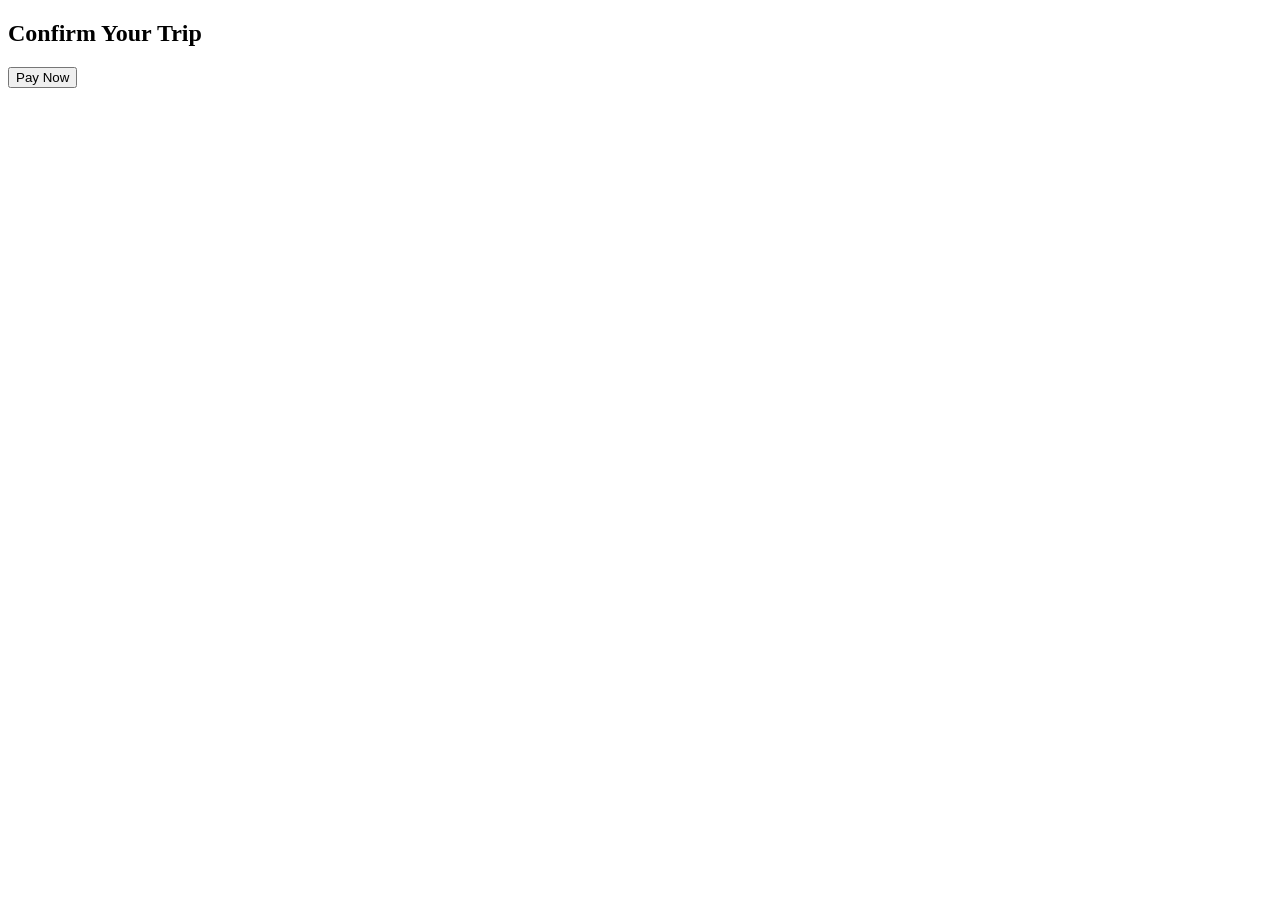
==== frontend/booking.html @ 9522c295 "first commit" ====
<!DOCTYPE html>
<html>
<head>
    <title>Booking</title>
</head>

<body>

<h2>Confirm Your Trip</h2>

<!-- ✅ PAY BUTTON -->
<button onclick="payNow()">Pay Now</button>

<!-- ✅ RAZORPAY SCRIPT -->
<script src="https://checkout.razorpay.com/v1/checkout.js"></script>

<!-- ✅ YOUR SCRIPT -->
<script>
async function payNow() {

    let trip = JSON.parse(localStorage.getItem("trip"));

    let res = await fetch("http://127.0.0.1:5000/create-order", {
        method: "POST",
        headers: {
            "Content-Type": "application/json",
            "Authorization": "Bearer " + localStorage.getItem("token")
        },
        body: JSON.stringify({ amount: trip.budget })
    });

    let order = await res.json();

    let options = {
        key: "rzp_test_xxxxx",   // ✅ PUT YOUR REAL KEY HERE
        amount: order.amount,
        currency: "INR",
        order_id: order.id,

        handler: function () {
            alert("Payment Successful!");
            window.location.href = "dashboard.html";
        }
    };

    new Razorpay(options).open();
}
</script>
<script src="https://checkout.razorpay.com/v1/checkout.js"></script>
<script src="app.js"></script>
</body>
</html>
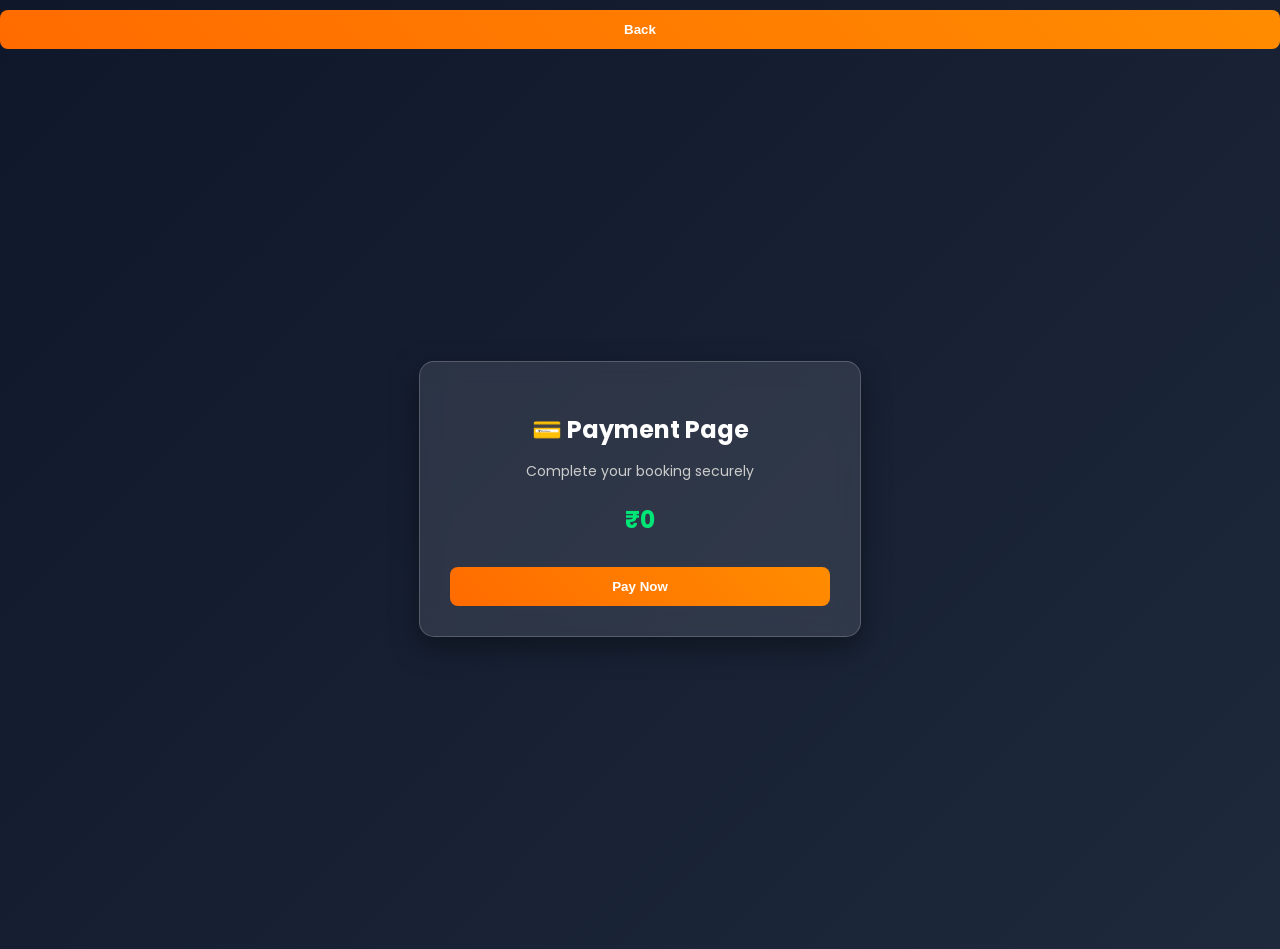
==== commit 9c544e90: "what you changed" ====
--- a/frontend/booking.html
+++ b/frontend/booking.html
@@ -1,52 +1,160 @@
+
 <!DOCTYPE html>
-<html>
+<html lang="en">
 <head>
-    <title>Booking</title>
+<meta charset="UTF-8">
+<title>Payment - Smart Travel Assistant</title>
+
+<link href="https://fonts.googleapis.com/css2?family=Poppins:wght@300;400;600&display=swap" rel="stylesheet">
+
+<style>
+body {
+    margin: 0;
+    font-family: 'Poppins', sans-serif;
+    background: linear-gradient(135deg, #0f172a, #1e293b);
+    color: white;
+}
+
+/* center container */
+.container {
+    height: 100vh;
+    display: flex;
+    justify-content: center;
+    align-items: center;
+}
+
+/* glass card */
+.card {
+    width: 380px;
+    padding: 30px;
+    border-radius: 15px;
+    text-align: center;
+
+    background: rgba(255,255,255,0.1);
+    backdrop-filter: blur(12px);
+    border: 1px solid rgba(255,255,255,0.2);
+    box-shadow: 0 10px 30px rgba(0,0,0,0.4);
+}
+
+h2 {
+    margin-bottom: 10px;
+}
+
+.info {
+    font-size: 14px;
+    color: #ccc;
+    margin-bottom: 20px;
+}
+
+.amount {
+    font-size: 24px;
+    font-weight: bold;
+    margin: 20px 0;
+    color: #00e676;
+}
+
+/* button */
+button {
+    width: 100%;
+    padding: 12px;
+    border: none;
+    border-radius: 8px;
+    background: linear-gradient(45deg, #ff6b00, #ff8c00);
+    color: white;
+    font-weight: bold;
+    cursor: pointer;
+    margin-top: 10px;
+}
+
+button:hover {
+    transform: scale(1.05);
+}
+
+/* success message */
+.success {
+    display: none;
+    margin-top: 15px;
+    color: #00e676;
+}
+</style>
 </head>
 
 <body>
+<body>
 
-<h2>Confirm Your Trip</h2>
+<!-- ✅ BACK BUTTON (ADD HERE AT TOP) -->
+<button class="back-btn" onclick="goHome()">Back</button>
 
-<!-- ✅ PAY BUTTON -->
-<button onclick="payNow()">Pay Now</button>
+<!-- Your existing content starts here -->
 
-<!-- ✅ RAZORPAY SCRIPT -->
+
+<div id="chatbox"></div>
+
+<!-- rest of your page content -->
+<div class="container">
+    <div class="card">
+
+        <h2>💳 Payment Page</h2>
+        <p class="info">Complete your booking securely</p>
+
+        <div class="amount">
+            ₹<span id="amount">0</span>
+        </div>
+
+        <button onclick="payNow()">Pay Now</button>
+
+        <div class="success" id="successMsg">
+            Payment Successful 🎉
+        </div>
+
+    </div>
+</div>
+
 <script src="https://checkout.razorpay.com/v1/checkout.js"></script>
 
-<!-- ✅ YOUR SCRIPT -->
 <script>
-async function payNow() {
+let trip = JSON.parse(localStorage.getItem("trip") || "{}");
 
-    let trip = JSON.parse(localStorage.getItem("trip"));
+// show amount
+document.getElementById("amount").innerText = trip.budget || 0;
 
-    let res = await fetch("http://127.0.0.1:5000/create-order", {
+function payNow() {
+
+    fetch("http://127.0.0.1:5000/create-order", {
         method: "POST",
         headers: {
-            "Content-Type": "application/json",
-            "Authorization": "Bearer " + localStorage.getItem("token")
+            "Content-Type": "application/json"
         },
         body: JSON.stringify({ amount: trip.budget })
+    })
+    .then(res => res.json())
+    .then(order => {
+
+        let options = {
+            key: "rzp_test_SjOHnMshaOQG0S",
+            amount: order.amount,
+            currency: "INR",
+            order_id: order.id,
+
+            handler: function () {
+                document.getElementById("successMsg").style.display = "block";
+
+                setTimeout(() => {
+                    window.location.href = "dashboard.html";
+                }, 1500);
+            }
+        };
+
+        let rzp = new Razorpay(options);
+        rzp.open();
     });
-
-    let order = await res.json();
-
-    let options = {
-        key: "rzp_test_xxxxx",   // ✅ PUT YOUR REAL KEY HERE
-        amount: order.amount,
-        currency: "INR",
-        order_id: order.id,
-
-        handler: function () {
-            alert("Payment Successful!");
-            window.location.href = "dashboard.html";
-        }
-    };
-
-    new Razorpay(options).open();
 }
 </script>
-<script src="https://checkout.razorpay.com/v1/checkout.js"></script>
-<script src="app.js"></script>
+
+<script>
+function goHome() {
+    window.location.href = "index.html";
+}
+</script>
 </body>
 </html>
